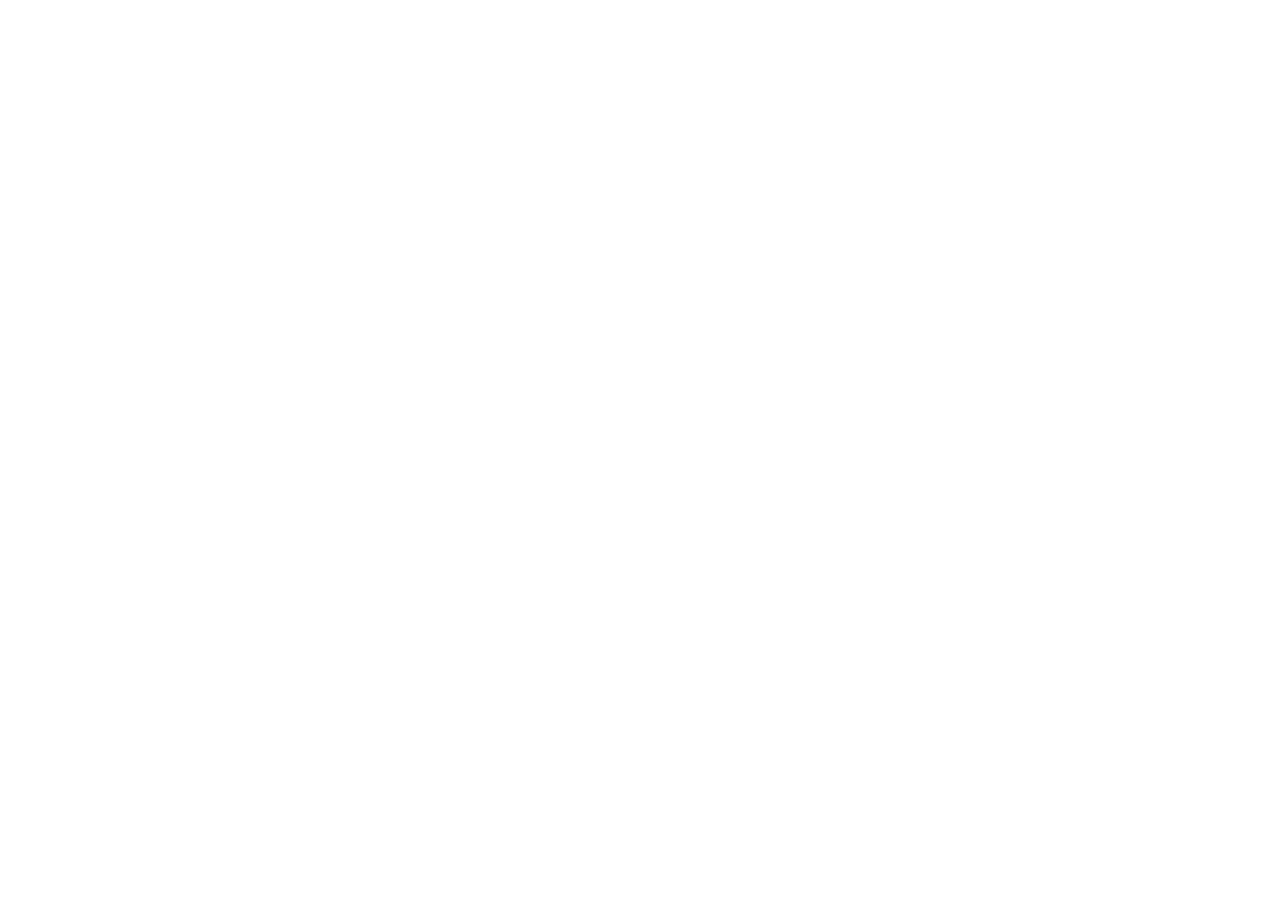
==== test/index.html @ bfe49e49 "测试代码" ====
<!DOCTYPE html>
<html lang="zh">
<head>
  <meta charset="UTF-8">
  <meta name="viewport" content="width=device-width, initial-scale=1.0">
  <title>Document</title>
</head>
<body>
  <script src="./index.js"></script>
</body>
</html>
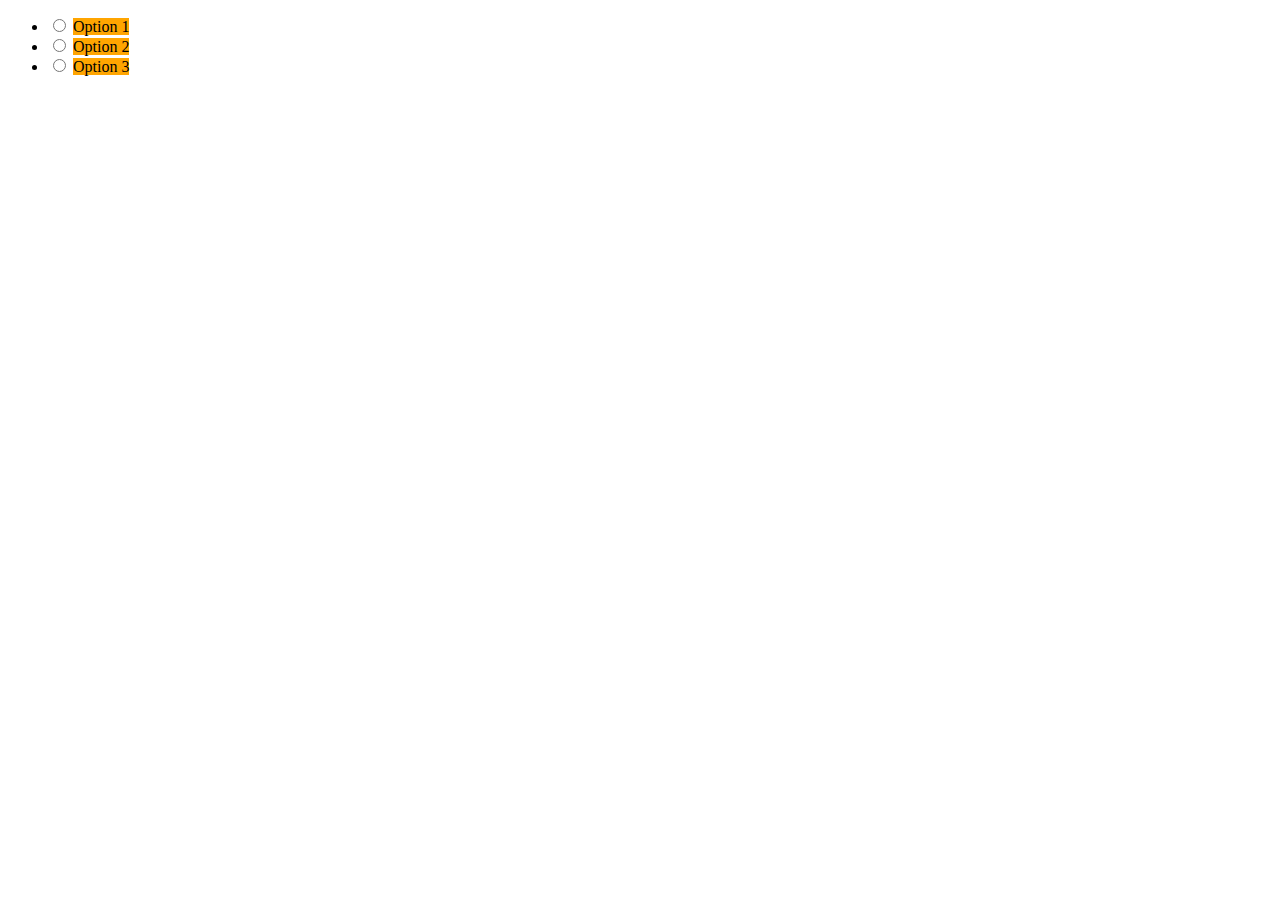
==== commit 801d1ad2: "小修改" ====
--- a/test/index.html
+++ b/test/index.html
@@ -1,11 +1,30 @@
 <!DOCTYPE html>
 <html lang="zh">
-<head>
-  <meta charset="UTF-8">
-  <meta name="viewport" content="width=device-width, initial-scale=1.0">
-  <title>Document</title>
-</head>
-<body>
-  <script src="./index.js"></script>
-</body>
+  <head>
+    <meta charset="UTF-8" />
+    <meta name="viewport" content="width=device-width, initial-scale=1.0" />
+    <title>Document</title>
+    <script src="./index.js"></script>
+  </head>
+  <body>
+    <ul>
+      <li>
+        <input type="radio" name="list1" id="option1" />
+        <label for="option1">Option 1</label>
+      </li>
+      <li>
+        <input type="radio" name="list2" id="option2" />
+        <label for="option2">Option 2</label>
+      </li>
+      <li>
+        <input type="radio" name="list3" id="option3" />
+        <label for="option3">Option 3</label>
+      </li>
+    </ul>
+    <style>
+      :indeterminate + label {
+        background: orange;
+      }
+    </style>
+  </body>
 </html>
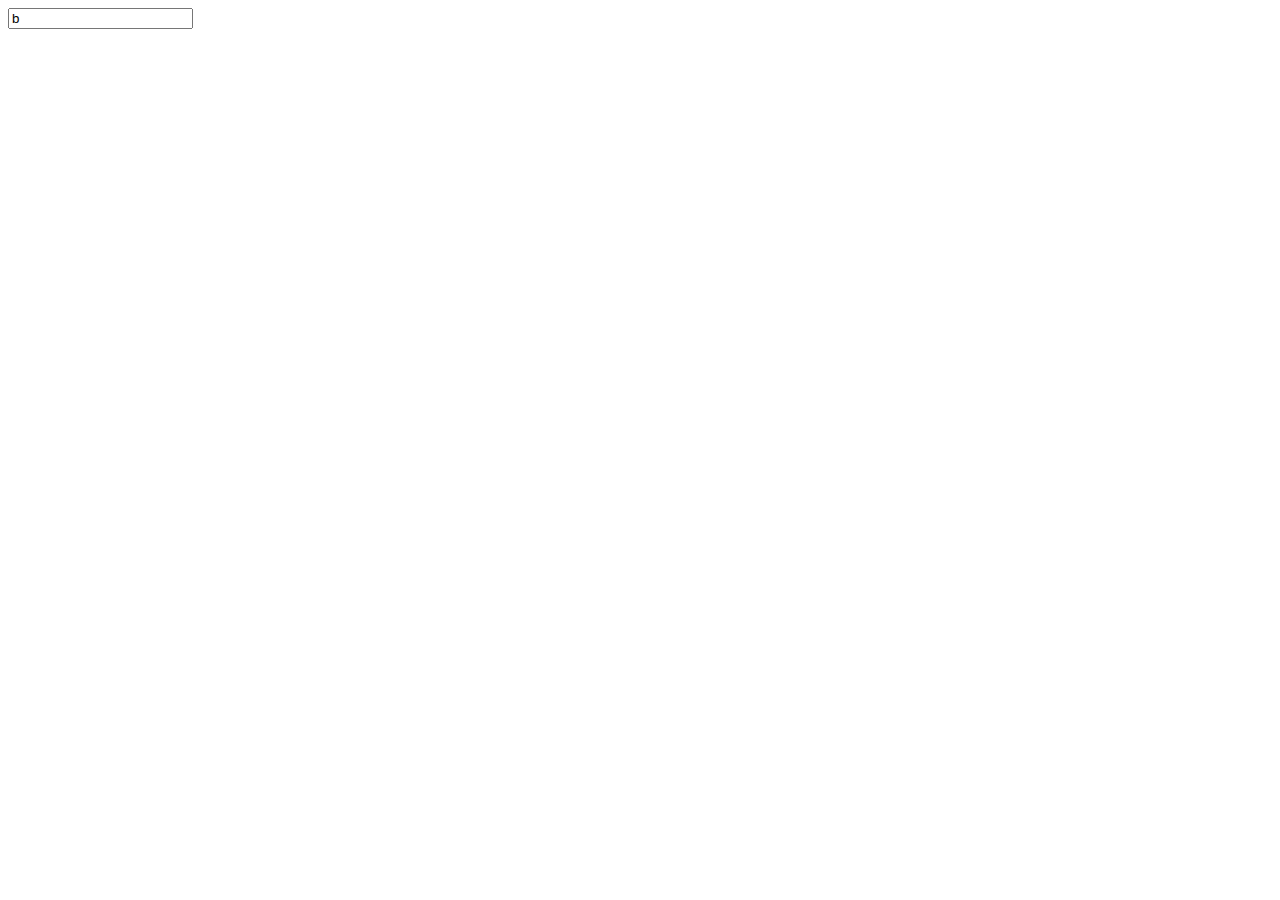
==== commit 8e2ef1c7: "node.property和node.getAttribute有什么区别" ====
--- a/test/index.html
+++ b/test/index.html
@@ -4,27 +4,10 @@
     <meta charset="UTF-8" />
     <meta name="viewport" content="width=device-width, initial-scale=1.0" />
     <title>Document</title>
-    <script src="./index.js"></script>
+    <link rel="stylesheet" href="./index.css" />
   </head>
   <body>
-    <ul>
-      <li>
-        <input type="radio" name="list1" id="option1" />
-        <label for="option1">Option 1</label>
-      </li>
-      <li>
-        <input type="radio" name="list2" id="option2" />
-        <label for="option2">Option 2</label>
-      </li>
-      <li>
-        <input type="radio" name="list3" id="option3" />
-        <label for="option3">Option 3</label>
-      </li>
-    </ul>
-    <style>
-      :indeterminate + label {
-        background: orange;
-      }
-    </style>
+    <input id="username" type="text" sex="male" age=28 value="a">
   </body>
+  <script src="./index.js"></script>
 </html>
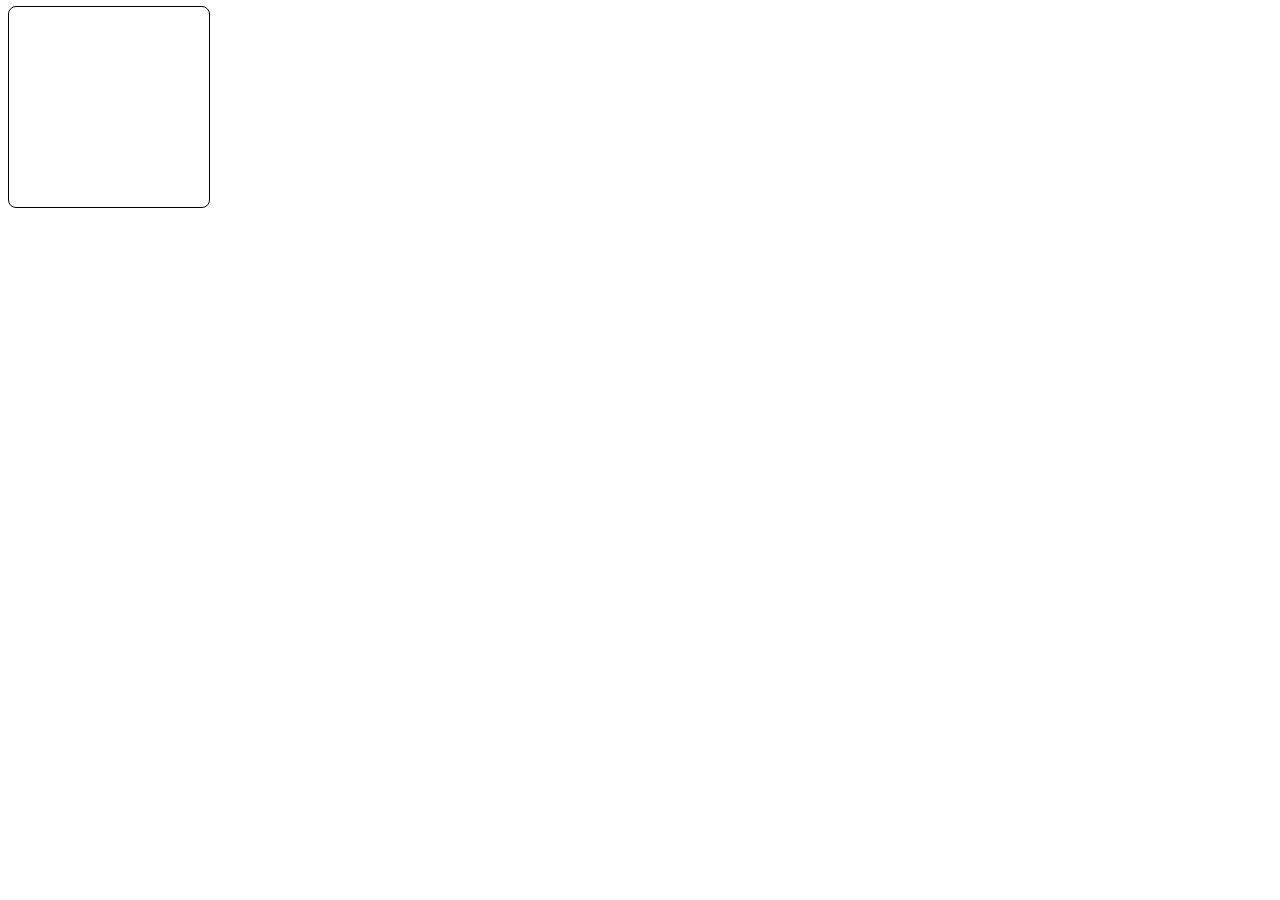
==== commit 07ee5845: "移动端1px" ====
--- a/test/index.html
+++ b/test/index.html
@@ -2,12 +2,12 @@
 <html lang="zh">
   <head>
     <meta charset="UTF-8" />
-    <meta name="viewport" content="width=device-width, initial-scale=1.0" />
+    <meta name="viewport" content="width=device-width, initial-scale=1, maximum-scale=1, minimum-scale=1" />
     <title>Document</title>
     <link rel="stylesheet" href="./index.css" />
   </head>
   <body>
-    <input id="username" type="text" sex="male" age=28 value="a">
+    <div class="box"></div>
   </body>
   <script src="./index.js"></script>
 </html>
--- a/test/index.css
+++ b/test/index.css
@@ -0,0 +1,37 @@
+div {
+  width: 200px;
+  height: 200px;
+}
+.box {
+  position: relative;
+}
+.box::after {
+  position: absolute;
+  bottom: 0;
+  z-index: -1; /* 防止box的内容无法操作 */
+  content: "";
+  display: block;
+  border: 1px solid #000;
+  transform-origin: left bottom;
+
+  width: 100%;
+  height: 100%;
+  border-radius: 8px;
+  transform: scale(1);
+}
+@media (-webkit-min-device-pixel-ratio: 2), (min-device-pixel-ratio: 2) {
+  .box::after {
+    width: 200%; /* 100% * 2 */
+    height: 200%; /* 100% * 2 */
+    border-radius: 16px; /* 8px * 2 */
+    transform: scale(0.5);
+  }
+}
+@media (-webkit-min-device-pixel-ratio: 3), (min-device-pixel-ratio: 3) {
+  .box::after {
+    width: 300%; /* 100% * 3 */
+    height: 300%; /* 100% * 3 */
+    border-radius: 24px; /* 8px * 3 */
+    transform: scale(0.3333);
+  }
+}
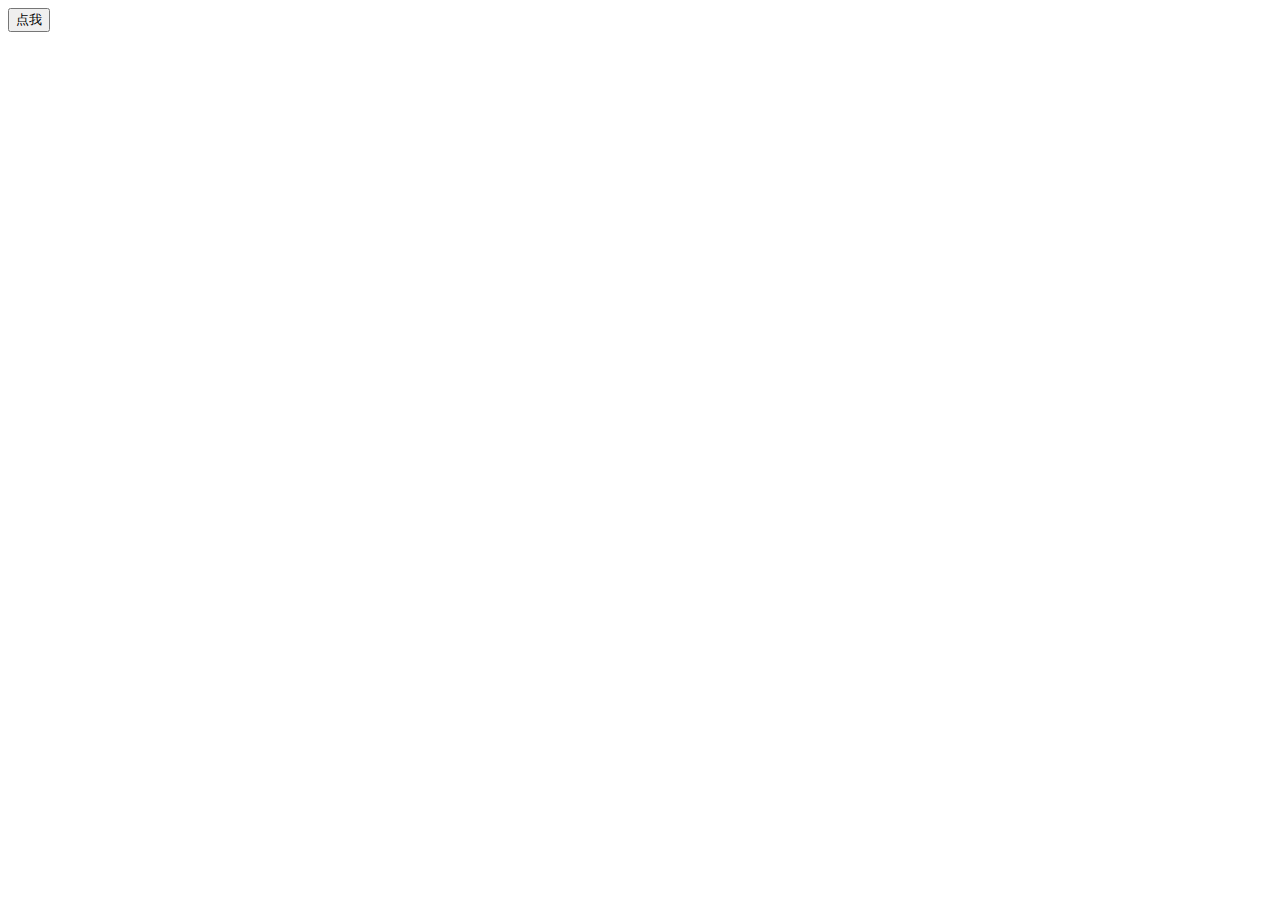
==== commit f97afe8c: "一些笔记" ====
--- a/test/index.html
+++ b/test/index.html
@@ -2,12 +2,19 @@
 <html lang="zh">
   <head>
     <meta charset="UTF-8" />
-    <meta name="viewport" content="width=device-width, initial-scale=1, maximum-scale=1, minimum-scale=1" />
+    <meta
+      name="viewport"
+      content="width=device-width, initial-scale=1, maximum-scale=1, minimum-scale=1"
+    />
     <title>Document</title>
     <link rel="stylesheet" href="./index.css" />
   </head>
   <body>
-    <div class="box"></div>
+    <div>
+      <div id="out">
+        <button id="btn">点我</button>
+      </div>
+    </div>
   </body>
   <script src="./index.js"></script>
 </html>
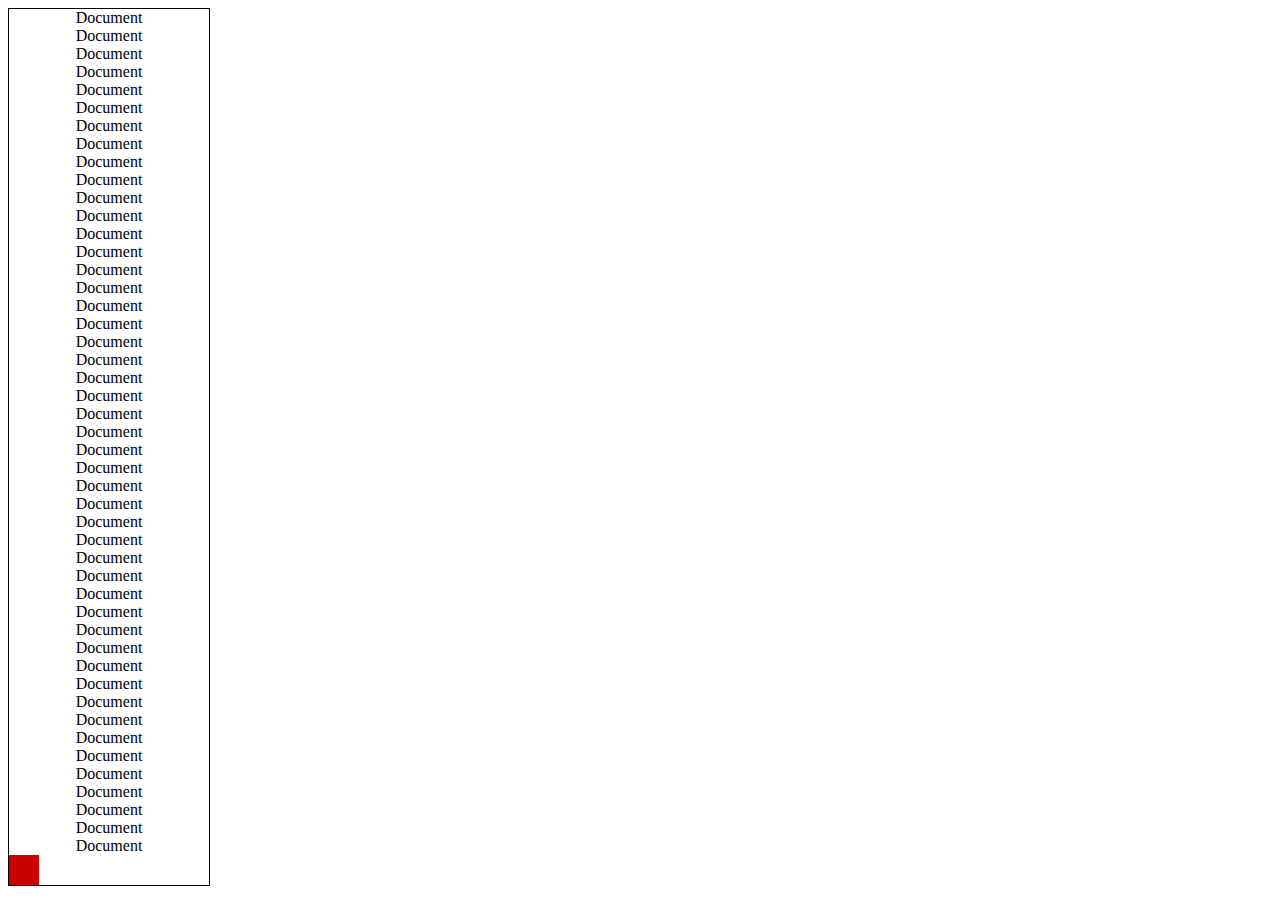
==== commit 9be1014d: "CSS垂直居中" ====
--- a/test/index.html
+++ b/test/index.html
@@ -10,11 +10,18 @@
     <link rel="stylesheet" href="./index.css" />
   </head>
   <body>
-    <div>
-      <div id="out">
-        <button id="btn">点我</button>
-      </div>
+    
+    <div class="div0">
+      Document<br>Document<br>Document<br>Document<br>Document<br>Document<br>Document<br>Document<br>Document<br>Document<br>Document<br>Document<br>Document<br>Document<br>Document<br>Document<br>Document<br>Document<br>Document<br>Document<br>Document<br>Document<br>Document<br>Document<br>Document<br>Document<br>Document<br>Document<br>Document<br>Document<br>Document<br>Document<br>Document<br>Document<br>Document<br>Document<br>Document<br>Document<br>Document<br>Document<br>Document<br>Document<br>Document<br>Document<br>Document<br>Document<br>Document<br>
+      <div class="redbox"></div>
+      <div class="greenbox"></div>
+      <div class="bluebox"></div>
     </div>
+
+
+
+
+    
   </body>
   <script src="./index.js"></script>
 </html>
--- a/test/index.css
+++ b/test/index.css
@@ -1,37 +1,29 @@
-div {
-  width: 200px;
-  height: 200px;
-}
-.box {
+.div0{
+  width:200px;
+  /* height:150px; */
+  border:1px solid #000;
+  text-align:center;
   position: relative;
 }
-.box::after {
-  position: absolute;
-  bottom: 0;
-  z-index: -1; /* 防止box的内容无法操作 */
-  content: "";
-  display: block;
-  border: 1px solid #000;
-  transform-origin: left bottom;
-
-  width: 100%;
-  height: 100%;
-  border-radius: 8px;
-  transform: scale(1);
+.redbox{
+  width:30px;
+  height:30px;
+  background:#c00;
+  position: relative;
+  top: 50%;
+  /* transform: translateY(-50%); */
 }
-@media (-webkit-min-device-pixel-ratio: 2), (min-device-pixel-ratio: 2) {
-  .box::after {
-    width: 200%; /* 100% * 2 */
-    height: 200%; /* 100% * 2 */
-    border-radius: 16px; /* 8px * 2 */
-    transform: scale(0.5);
-  }
+/* .greenbox{
+  width:30px;
+  height:60px;
+  background:#0c0;
+  display:inline-block;
+  vertical-align:middle;
 }
-@media (-webkit-min-device-pixel-ratio: 3), (min-device-pixel-ratio: 3) {
-  .box::after {
-    width: 300%; /* 100% * 3 */
-    height: 300%; /* 100% * 3 */
-    border-radius: 24px; /* 8px * 3 */
-    transform: scale(0.3333);
-  }
-}
+.bluebox{
+  width:30px;
+  height:40px;
+  background:#00f;
+  display:inline-block;
+  vertical-align:bottom;
+} */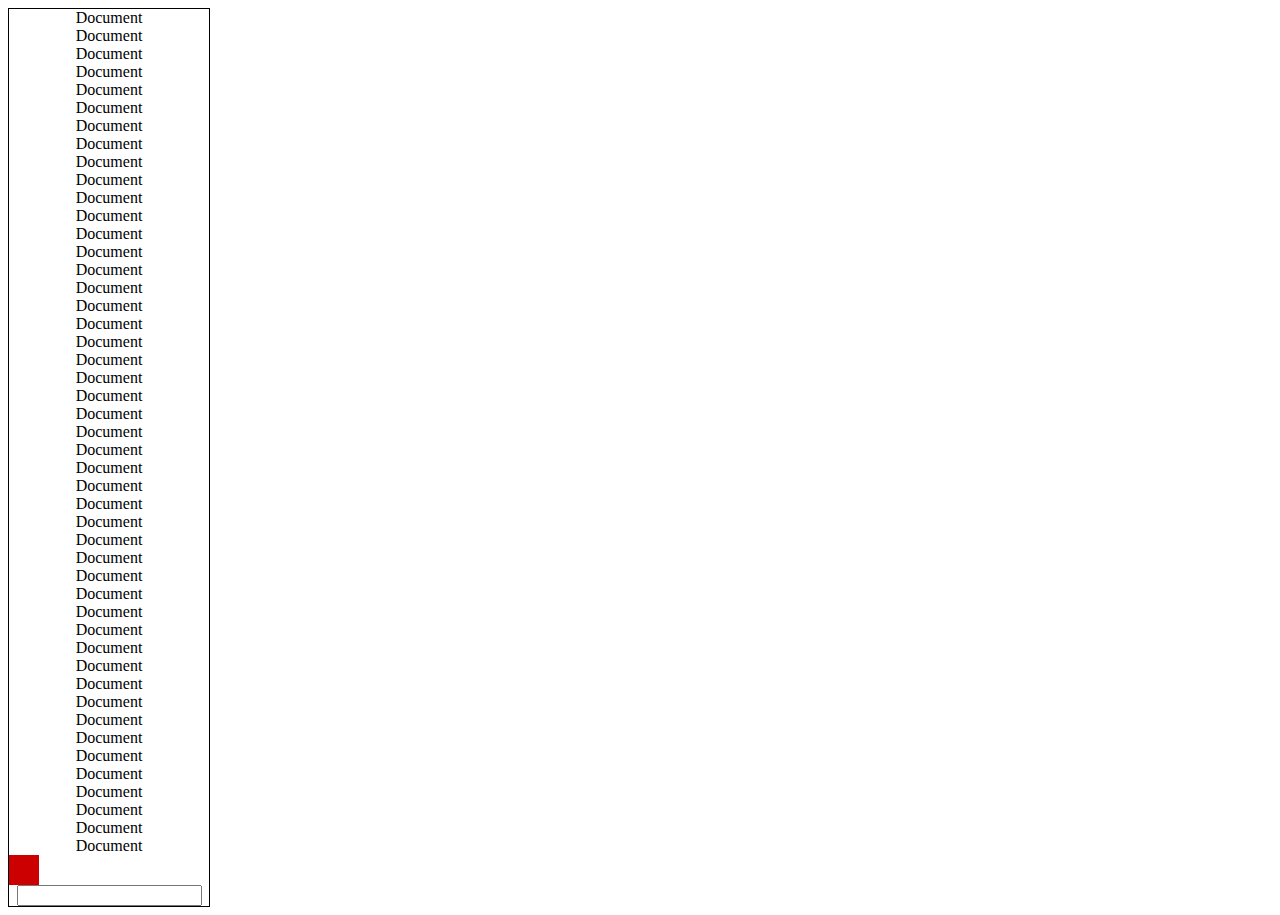
==== commit bec182c0: "一些提交" ====
--- a/test/index.html
+++ b/test/index.html
@@ -16,6 +16,7 @@
       <div class="redbox"></div>
       <div class="greenbox"></div>
       <div class="bluebox"></div>
+      <input type="text" name="" id="ip">
     </div>
 
 
